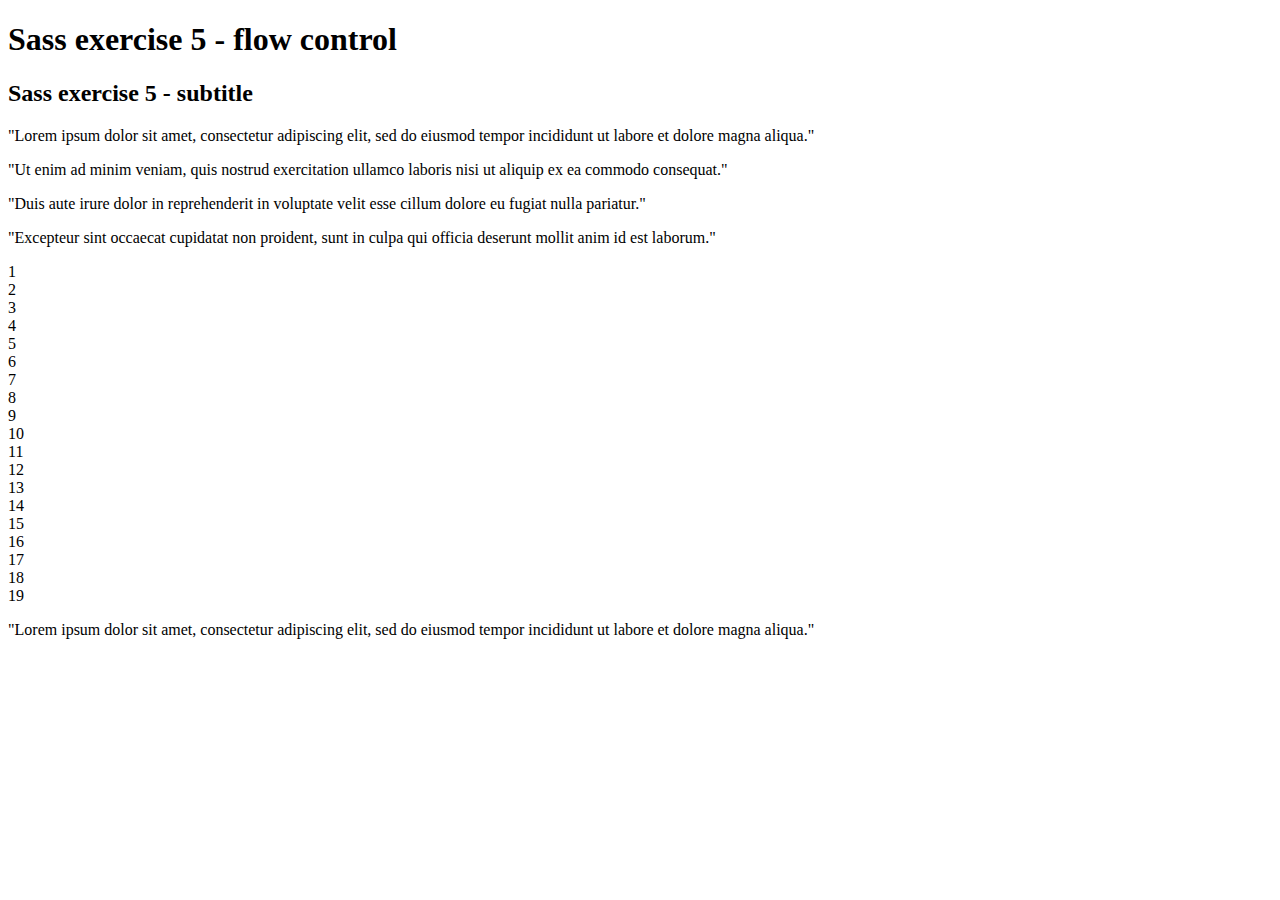
==== Flow Control/sass_exercise_5-flow_control/index.html @ 45b0ed5e "Corrected" ====
<!DOCTYPE html>
<html>
    <head>
        <title>Sass exercise 5 - flow control</title>
        <link rel="stylesheet" href="style.css">
    </head>
    <body>
        <div>
            <h1>Sass exercise 5 - flow control</h1>
            <h2>Sass exercise 5 - subtitle</h2>
            <section>
                <article>
                    <p>"Lorem ipsum dolor sit amet, consectetur adipiscing elit, sed do eiusmod tempor incididunt ut labore et dolore magna aliqua."</p>
                </article>
                <article>
                    <p>"Ut enim ad minim veniam, quis nostrud exercitation ullamco laboris nisi ut aliquip ex ea commodo consequat."</p>
                </article> 
                <article>
                    <p>"Duis aute irure dolor in reprehenderit in voluptate velit esse cillum dolore eu fugiat nulla pariatur."</p>
                </article> 
                <article>
                    <p>"Excepteur sint occaecat cupidatat non proident, sunt in culpa qui officia deserunt mollit anim id est laborum."</p>
                </article>
            </section>
            <section>
                <div class="fs-1rem">1</div>
                <div class="fs-2rem">2</div>
                <div class="fs-3rem">3</div>
                <div class="fs-1rem">4</div>
                <div class="fs-2rem">5</div>
                <div class="fs-3rem">6</div>
                <div class="fs-2rem">7</div>
                <div class="fs-1rem">8</div>
                <div class="fs-3rem">9</div>
                <div class="fs-2rem">10</div>
                <div class="fs-1rem">11</div>
                <div class="fs-3rem">12</div>
                <div class="fs-2rem">13</div>
                <div class="fs-1rem">14</div>
                <div class="fs-3rem">15</div>
                <div class="fs-2rem">16</div>
                <div class="fs-1rem">17</div>
                <div class="fs-3rem">18</div>
                <div class="fs-2rem">19</div>
            </section>
            <section>
                <article>
                    <p>"Lorem ipsum dolor sit amet, consectetur adipiscing elit, sed do eiusmod tempor incididunt ut labore et dolore magna aliqua."</p>
                </article>
            </section>
        </div>
    </body>
</html>
---- Flow Control/sass_exercise_5-flow_control/style.css ----
.article-card1 {
  color: blue;
  padding: 1rem;
}

.article-card2 {
  color: red;
  padding: 1rem;
}

.article-card3 {
  color: blue;
  padding: 1rem;
}

.article-card4 {
  color: red;
  padding: 1rem;
}

.article-card5 {
  color: green;
  padding: 1rem;
}

.info, .info h2 {
  display: grid;
  grid-template-columns: repeat(4, 1fr);
  margin-bottom: 1rem;
}
.info h2 {
  padding: 1rem;
  border: 1px solid red;
}

/*# sourceMappingURL=style.css.map */
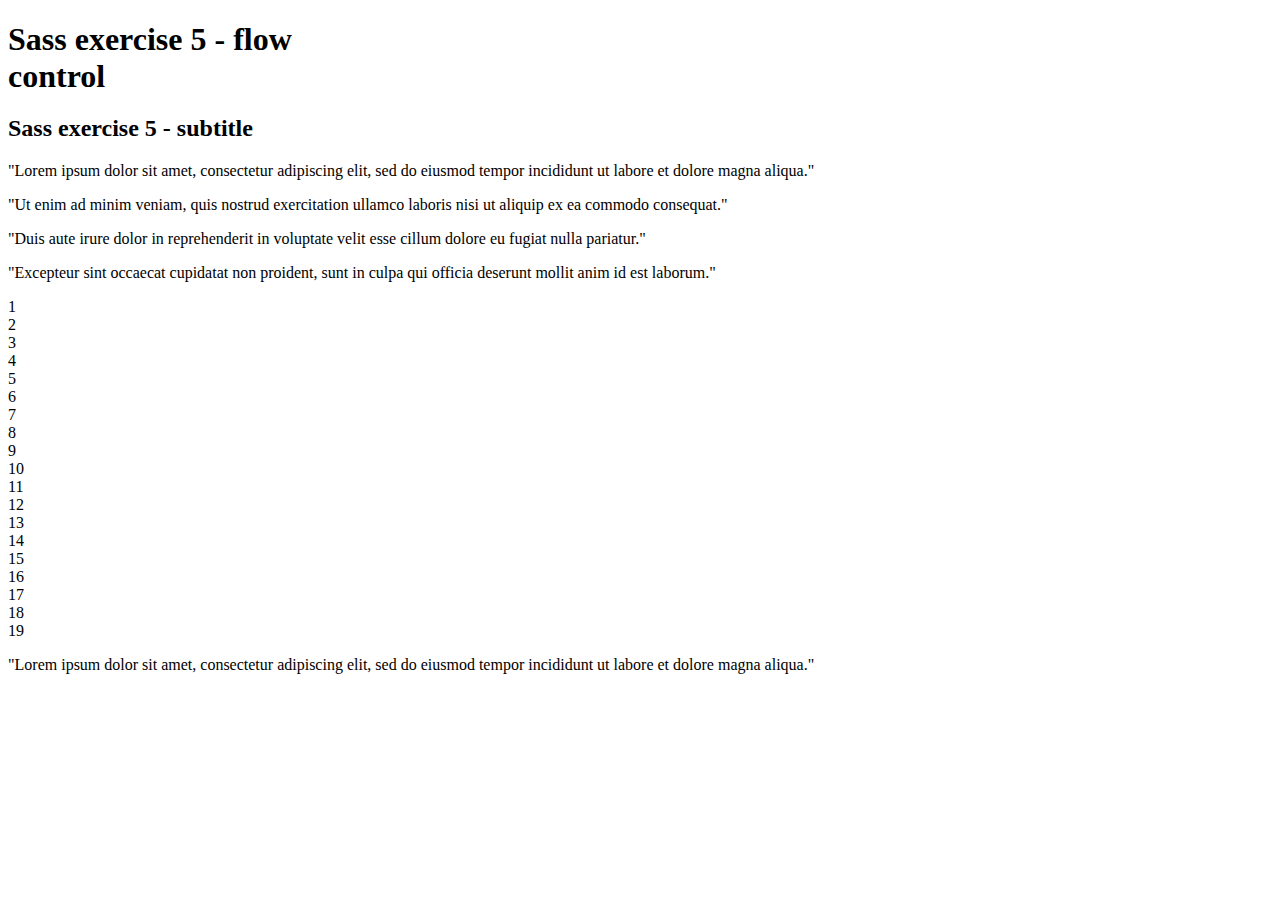
==== commit df34a10e: "Trial" ====
--- a/Flow Control/sass_exercise_5-flow_control/index.html
+++ b/Flow Control/sass_exercise_5-flow_control/index.html
@@ -8,21 +8,21 @@
         <div>
             <h1>Sass exercise 5 - flow control</h1>
             <h2>Sass exercise 5 - subtitle</h2>
-            <section>
-                <article>
+            <section class="top">
+                <article class="one">
                     <p>"Lorem ipsum dolor sit amet, consectetur adipiscing elit, sed do eiusmod tempor incididunt ut labore et dolore magna aliqua."</p>
                 </article>
-                <article>
+                <article class="two">
                     <p>"Ut enim ad minim veniam, quis nostrud exercitation ullamco laboris nisi ut aliquip ex ea commodo consequat."</p>
                 </article> 
-                <article>
+                <article class="one">
                     <p>"Duis aute irure dolor in reprehenderit in voluptate velit esse cillum dolore eu fugiat nulla pariatur."</p>
                 </article> 
-                <article>
+                <article class="two">
                     <p>"Excepteur sint occaecat cupidatat non proident, sunt in culpa qui officia deserunt mollit anim id est laborum."</p>
                 </article>
             </section>
-            <section>
+            <section class="numbers">
                 <div class="fs-1rem">1</div>
                 <div class="fs-2rem">2</div>
                 <div class="fs-3rem">3</div>
@@ -43,7 +43,7 @@
                 <div class="fs-3rem">18</div>
                 <div class="fs-2rem">19</div>
             </section>
-            <section>
+            <section class="footer">
                 <article>
                     <p>"Lorem ipsum dolor sit amet, consectetur adipiscing elit, sed do eiusmod tempor incididunt ut labore et dolore magna aliqua."</p>
                 </article>
--- a/Flow Control/sass_exercise_5-flow_control/style.css
+++ b/Flow Control/sass_exercise_5-flow_control/style.css
@@ -1,34 +1,9 @@
-.article-card1 {
-  color: blue;
-  padding: 1rem;
-}
-
-.article-card2 {
-  color: red;
-  padding: 1rem;
-}
-
-.article-card3 {
-  color: blue;
-  padding: 1rem;
-}
-
-.article-card4 {
-  color: red;
-  padding: 1rem;
-}
-
-.article-card5 {
-  color: green;
-  padding: 1rem;
-}
-
-.info, .info h2 {
+h1, h1 h2 {
   display: grid;
   grid-template-columns: repeat(4, 1fr);
   margin-bottom: 1rem;
 }
-.info h2 {
+h1 h2 {
   padding: 1rem;
   border: 1px solid red;
 }
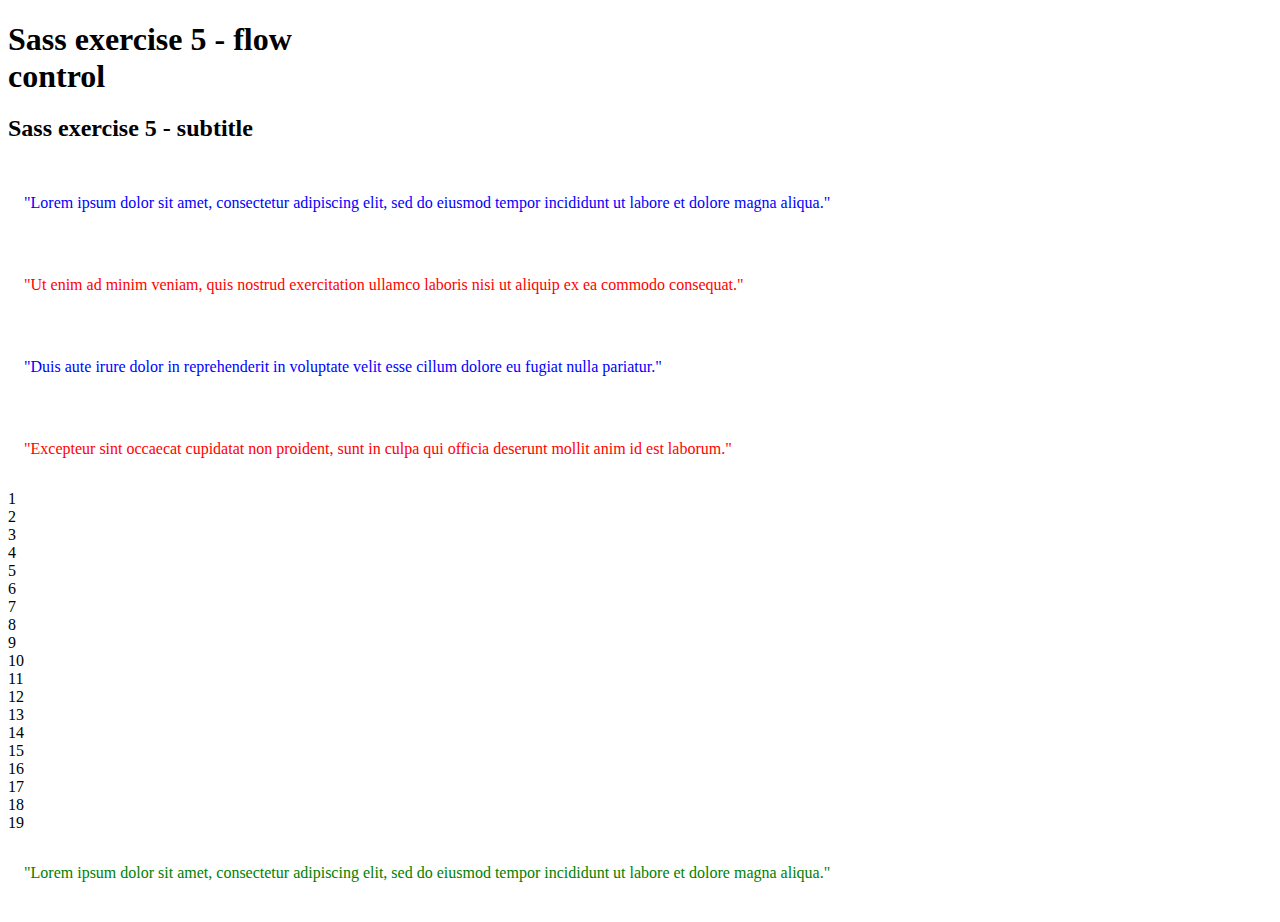
==== commit c491b3c5: "Trash" ====
--- a/Flow Control/sass_exercise_5-flow_control/index.html
+++ b/Flow Control/sass_exercise_5-flow_control/index.html
@@ -9,16 +9,16 @@
             <h1>Sass exercise 5 - flow control</h1>
             <h2>Sass exercise 5 - subtitle</h2>
             <section class="top">
-                <article class="one">
+                <article class="article-card1">
                     <p>"Lorem ipsum dolor sit amet, consectetur adipiscing elit, sed do eiusmod tempor incididunt ut labore et dolore magna aliqua."</p>
                 </article>
-                <article class="two">
+                <article class="article-card2">
                     <p>"Ut enim ad minim veniam, quis nostrud exercitation ullamco laboris nisi ut aliquip ex ea commodo consequat."</p>
                 </article> 
-                <article class="one">
+                <article class="article-card3">
                     <p>"Duis aute irure dolor in reprehenderit in voluptate velit esse cillum dolore eu fugiat nulla pariatur."</p>
                 </article> 
-                <article class="two">
+                <article class="article-card4">
                     <p>"Excepteur sint occaecat cupidatat non proident, sunt in culpa qui officia deserunt mollit anim id est laborum."</p>
                 </article>
             </section>
@@ -43,7 +43,7 @@
                 <div class="fs-3rem">18</div>
                 <div class="fs-2rem">19</div>
             </section>
-            <section class="footer">
+            <section class="article-card5">
                 <article>
                     <p>"Lorem ipsum dolor sit amet, consectetur adipiscing elit, sed do eiusmod tempor incididunt ut labore et dolore magna aliqua."</p>
                 </article>
--- a/Flow Control/sass_exercise_5-flow_control/style.css
+++ b/Flow Control/sass_exercise_5-flow_control/style.css
@@ -1,11 +1,32 @@
-h1, h1 h2 {
+.article-card1 {
+  color: blue;
+  padding: 1rem;
+}
+
+.article-card2 {
+  color: red;
+  padding: 1rem;
+}
+
+.article-card3 {
+  color: blue;
+  padding: 1rem;
+}
+
+.article-card4 {
+  color: red;
+  padding: 1rem;
+}
+
+.article-card5 {
+  color: green;
+  padding: 1rem;
+}
+
+body h1 {
   display: grid;
   grid-template-columns: repeat(4, 1fr);
   margin-bottom: 1rem;
 }
-h1 h2 {
-  padding: 1rem;
-  border: 1px solid red;
-}
 
 /*# sourceMappingURL=style.css.map */
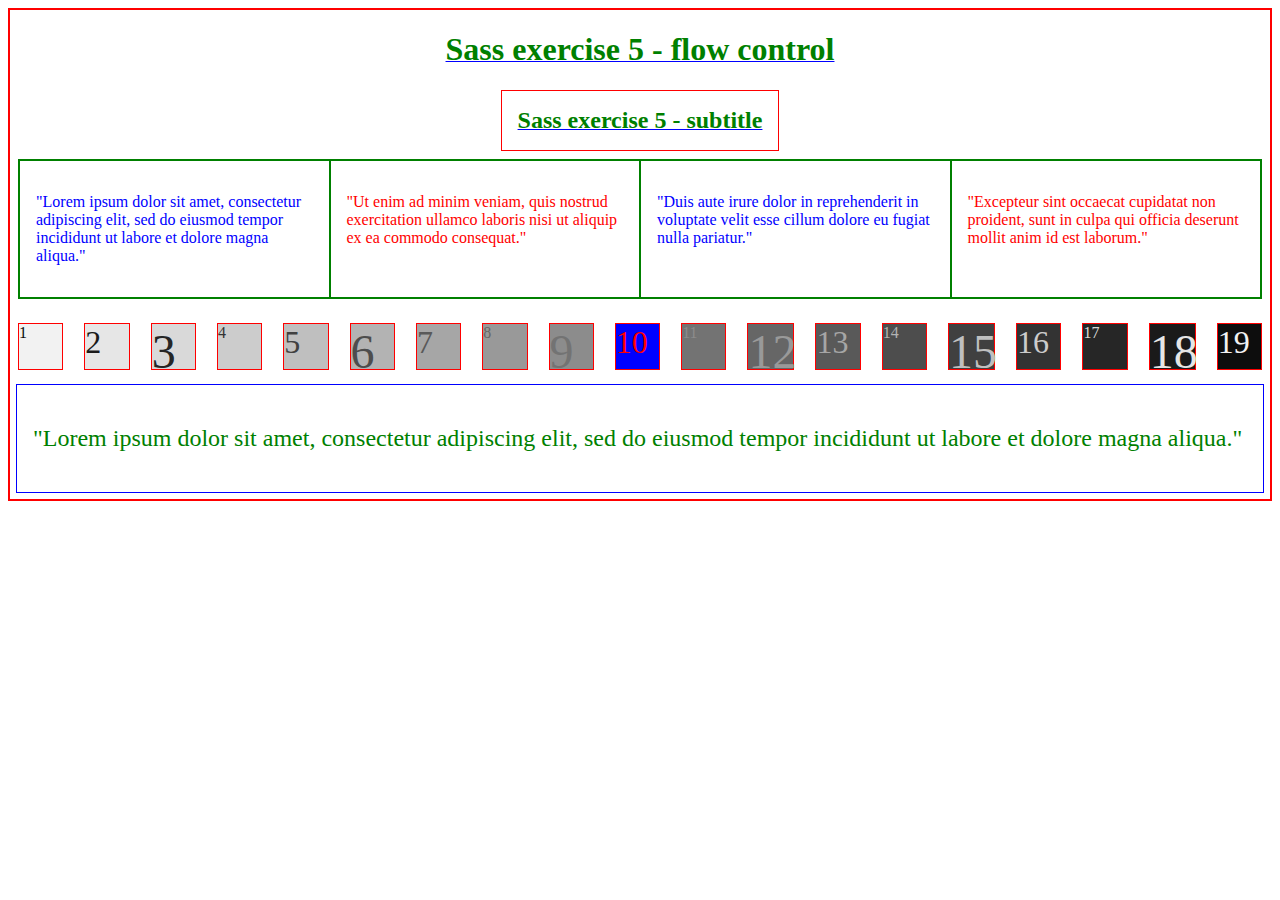
==== commit e562f800: "Ex5 Finished" ====
--- a/Flow Control/sass_exercise_5-flow_control/index.html
+++ b/Flow Control/sass_exercise_5-flow_control/index.html
@@ -6,9 +6,9 @@
     </head>
     <body>
         <div>
-            <h1>Sass exercise 5 - flow control</h1>
-            <h2>Sass exercise 5 - subtitle</h2>
-            <section class="top">
+            <h1 class="header1">Sass exercise 5 - flow control</h1>
+            <h2 class="header2">Sass exercise 5 - subtitle</h2>
+            <section id="thefour">
                 <article class="article-card1">
                     <p>"Lorem ipsum dolor sit amet, consectetur adipiscing elit, sed do eiusmod tempor incididunt ut labore et dolore magna aliqua."</p>
                 </article>
--- a/Flow Control/sass_exercise_5-flow_control/style.css
+++ b/Flow Control/sass_exercise_5-flow_control/style.css
@@ -1,32 +1,170 @@
 .article-card1 {
   color: blue;
+  border: 0.0625rem solid green;
+  font-size: 1rem;
   padding: 1rem;
+  border: 0.0625rem solid green;
 }
 
 .article-card2 {
   color: red;
+  border: 0.0625rem solid green;
+  font-size: 1rem;
   padding: 1rem;
+  border: 0.0625rem solid green;
 }
 
 .article-card3 {
   color: blue;
+  border: 0.0625rem solid green;
+  font-size: 1rem;
   padding: 1rem;
+  border: 0.0625rem solid green;
 }
 
 .article-card4 {
   color: red;
+  border: 0.0625rem solid green;
+  font-size: 1rem;
   padding: 1rem;
+  border: 0.0625rem solid green;
 }
 
 .article-card5 {
   color: green;
+  border: 0.0625rem solid blue;
+  font-size: 1.5rem;
   padding: 1rem;
+  border: 0.09375rem solid blue;
+  margin: 0.375rem;
 }
 
-body h1 {
+body {
+  border: 0.125rem solid red;
+}
+
+.header1, .header2 {
+  color: green;
+  -webkit-text-decoration: 0.0625rem underline blue;
+          text-decoration: 0.0625rem underline blue;
+  text-align: center;
+}
+
+.header2 {
+  padding: 1rem;
+  border: 0.0625rem solid red;
+  width: -moz-fit-content;
+  width: fit-content;
+  margin: 0 auto;
+}
+
+#thefour {
+  border: 0.0625rem solid green;
   display: grid;
   grid-template-columns: repeat(4, 1fr);
-  margin-bottom: 1rem;
+  margin: 0.5rem;
 }
 
-/*# sourceMappingURL=style.css.map */
+.numbers {
+  display: flex;
+  justify-content: space-between;
+  gap: 5px;
+  margin-top: 1rem;
+}
+
+.numbers > div {
+  display: inline-flex;
+  border: 0.0625rem solid red;
+  width: 2.8125rem;
+  height: 2.8125rem;
+  margin: 0.5rem;
+}
+.numbers > div:nth-of-type(1) {
+  color: #0d0d0d;
+  background-color: #f2f2f2;
+}
+.numbers > div:nth-of-type(2) {
+  color: #1a1a1a;
+  background-color: #e6e6e6;
+}
+.numbers > div:nth-of-type(3) {
+  color: #262626;
+  background-color: #d9d9d9;
+}
+.numbers > div:nth-of-type(4) {
+  color: #333333;
+  background-color: #cccccc;
+}
+.numbers > div:nth-of-type(5) {
+  color: #404040;
+  background-color: #bfbfbf;
+}
+.numbers > div:nth-of-type(6) {
+  color: #4d4d4d;
+  background-color: #b3b3b3;
+}
+.numbers > div:nth-of-type(7) {
+  color: #595959;
+  background-color: #a6a6a6;
+}
+.numbers > div:nth-of-type(8) {
+  color: #666666;
+  background-color: #999999;
+}
+.numbers > div:nth-of-type(9) {
+  color: #737373;
+  background-color: #8c8c8c;
+}
+.numbers > div:nth-of-type(10) {
+  color: red;
+  background-color: blue;
+}
+.numbers > div:nth-of-type(11) {
+  color: #8c8c8c;
+  background-color: #737373;
+}
+.numbers > div:nth-of-type(12) {
+  color: #999999;
+  background-color: #666666;
+}
+.numbers > div:nth-of-type(13) {
+  color: #a6a6a6;
+  background-color: #595959;
+}
+.numbers > div:nth-of-type(14) {
+  color: #b3b3b3;
+  background-color: #4d4d4d;
+}
+.numbers > div:nth-of-type(15) {
+  color: #bfbfbf;
+  background-color: #404040;
+}
+.numbers > div:nth-of-type(16) {
+  color: #cccccc;
+  background-color: #333333;
+}
+.numbers > div:nth-of-type(17) {
+  color: #d9d9d9;
+  background-color: #262626;
+}
+.numbers > div:nth-of-type(18) {
+  color: #e6e6e6;
+  background-color: #1a1a1a;
+}
+.numbers > div:nth-of-type(19) {
+  color: #f2f2f2;
+  background-color: #0d0d0d;
+}
+.numbers > div:nth-of-type(20) {
+  color: white;
+  background-color: black;
+}
+.numbers > div.fs-1rem {
+  font-size: 1rem;
+}
+.numbers > div.fs-2rem {
+  font-size: 2rem;
+}
+.numbers > div.fs-3rem {
+  font-size: 3rem;
+}/*# sourceMappingURL=style.css.map */